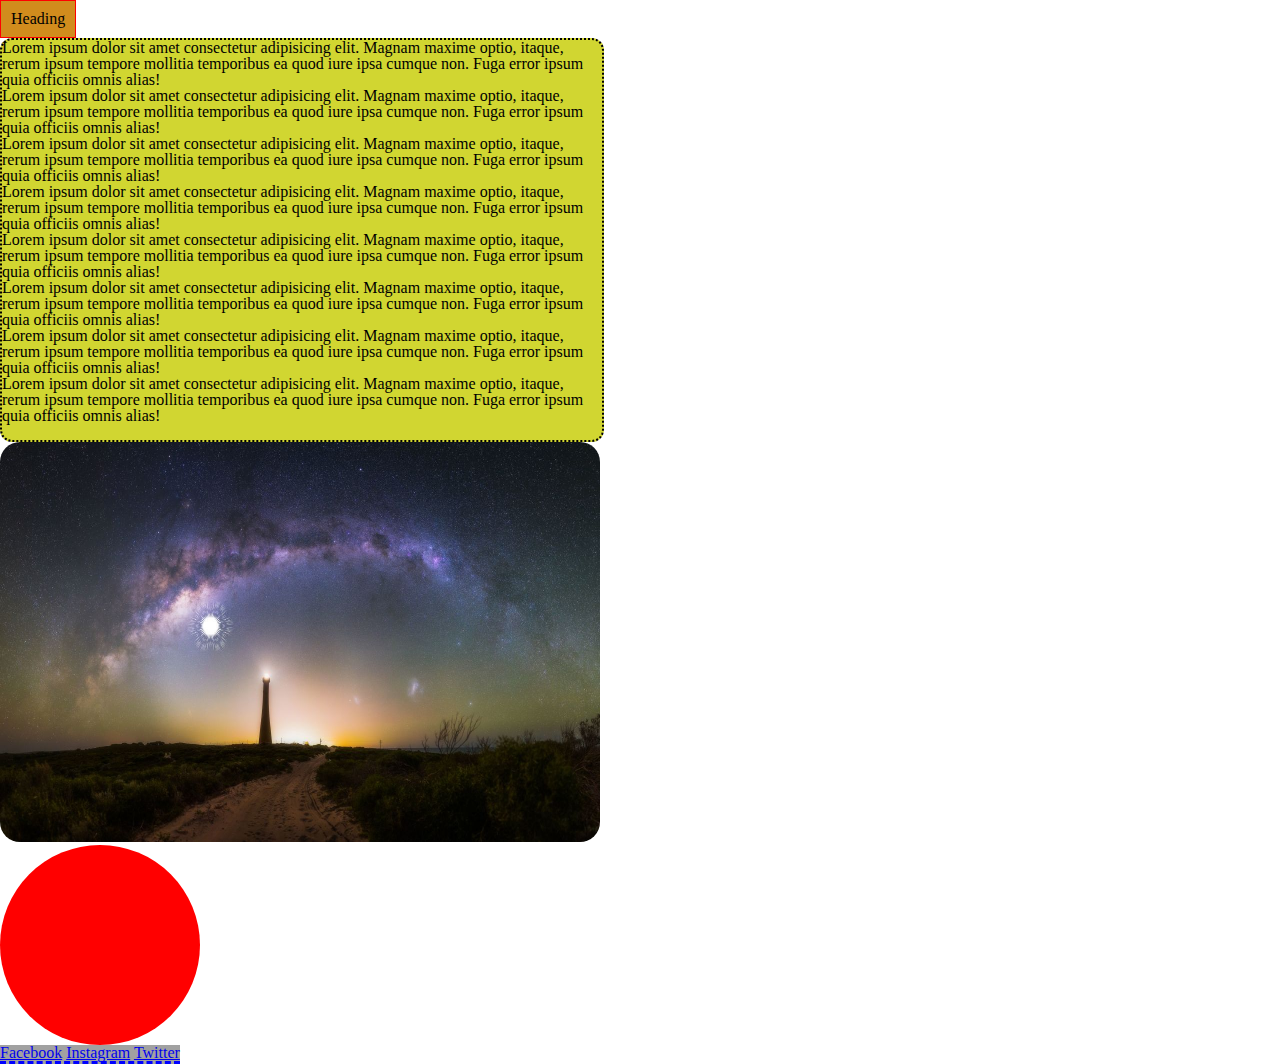
==== block-BHaaap/index.html @ 6dc36198 "Box Model assignment 1" ====
<!DOCTYPE html>
<html lang="en">
<head>
    <meta charset="UTF-8">
    <meta name="viewport" content="width=device-width, initial-scale=1.0">
    <title>box model</title>
    <link rel="stylesheet" href="assets/stylesheet/style.css">
</head>
<body>
    <header class="head">
        <h1>Heading</h1>
    </header>
    <article class="para">
        <p>Lorem ipsum dolor sit amet consectetur adipisicing elit. Magnam maxime optio, itaque, rerum ipsum tempore mollitia temporibus ea quod iure ipsa cumque non. Fuga error ipsum quia officiis omnis alias!</p>
        <p>Lorem ipsum dolor sit amet consectetur adipisicing elit. Magnam maxime optio, itaque, rerum ipsum tempore mollitia temporibus ea quod iure ipsa cumque non. Fuga error ipsum quia officiis omnis alias!</p>
        <p>Lorem ipsum dolor sit amet consectetur adipisicing elit. Magnam maxime optio, itaque, rerum ipsum tempore mollitia temporibus ea quod iure ipsa cumque non. Fuga error ipsum quia officiis omnis alias!</p>
        <p>Lorem ipsum dolor sit amet consectetur adipisicing elit. Magnam maxime optio, itaque, rerum ipsum tempore mollitia temporibus ea quod iure ipsa cumque non. Fuga error ipsum quia officiis omnis alias!</p>
        <p>Lorem ipsum dolor sit amet consectetur adipisicing elit. Magnam maxime optio, itaque, rerum ipsum tempore mollitia temporibus ea quod iure ipsa cumque non. Fuga error ipsum quia officiis omnis alias!</p>
        <p>Lorem ipsum dolor sit amet consectetur adipisicing elit. Magnam maxime optio, itaque, rerum ipsum tempore mollitia temporibus ea quod iure ipsa cumque non. Fuga error ipsum quia officiis omnis alias!</p>
        <p>Lorem ipsum dolor sit amet consectetur adipisicing elit. Magnam maxime optio, itaque, rerum ipsum tempore mollitia temporibus ea quod iure ipsa cumque non. Fuga error ipsum quia officiis omnis alias!</p>
        <p>Lorem ipsum dolor sit amet consectetur adipisicing elit. Magnam maxime optio, itaque, rerum ipsum tempore mollitia temporibus ea quod iure ipsa cumque non. Fuga error ipsum quia officiis omnis alias!</p>
    </article>
        <img class="image" src="assets/media/image1.jpg" alt="image1">
        <div class="circle"></div>
    <footer class="foot">
        <nav>
            <a href="#">Facebook</a>
            <a href="#">Instagram</a>
            <a href="#">Twitter</a>
        </nav>
    </footer>
</body>
</html>
---- block-BHaaap/assets/stylesheet/style.css ----
/* http://meyerweb.com/eric/tools/css/reset/ 
   v2.0 | 20110126
   License: none (public domain)
*/

html, body, div, span, applet, object, iframe,
h1, h2, h3, h4, h5, h6, p, blockquote, pre,
a, abbr, acronym, address, big, cite, code,
del, dfn, em, img, ins, kbd, q, s, samp,
small, strike, strong, sub, sup, tt, var,
b, u, i, center,
dl, dt, dd, ol, ul, li,
fieldset, form, label, legend,
table, caption, tbody, tfoot, thead, tr, th, td,
article, aside, canvas, details, embed, 
figure, figcaption, footer, header, hgroup, 
menu, nav, output, ruby, section, summary,
time, mark, audio, video {
	margin: 0;
	padding: 0;
	border: 0;
	font-size: 100%;
	font: inherit;
	vertical-align: baseline;
}
/* HTML5 display-role reset for older browsers */
article, aside, details, figcaption, figure, 
footer, header, hgroup, menu, nav, section {
	display: block;
}
body {
	line-height: 1;
}
ol, ul {
	list-style: none;
}
blockquote, q {
	quotes: none;
}
blockquote:before, blockquote:after,
q:before, q:after {
	content: '';
	content: none;
}
table {
	border-collapse: collapse;
	border-spacing: 0;
}
.head{
    background-color:  #D18C1D;
    display: inline-block;
    border: 1px solid red; 
    padding: 10px;
}
.para{
    background-color: #D1D631;
    width: 600px;
    height: 400px;
    border: 2px dotted black;
    border-radius: 12px;
}
.foot{
    background-color: #A1A1A1;
    display: inline-block;
    border-bottom: 3px dashed blue;
}
.image{
    width: 600px;
    height: 400px;
    border-radius: 20px;
}
.circle{
    background-color: red;
    width: 200px;
    height: 200px;
    border-radius: 50%;
}
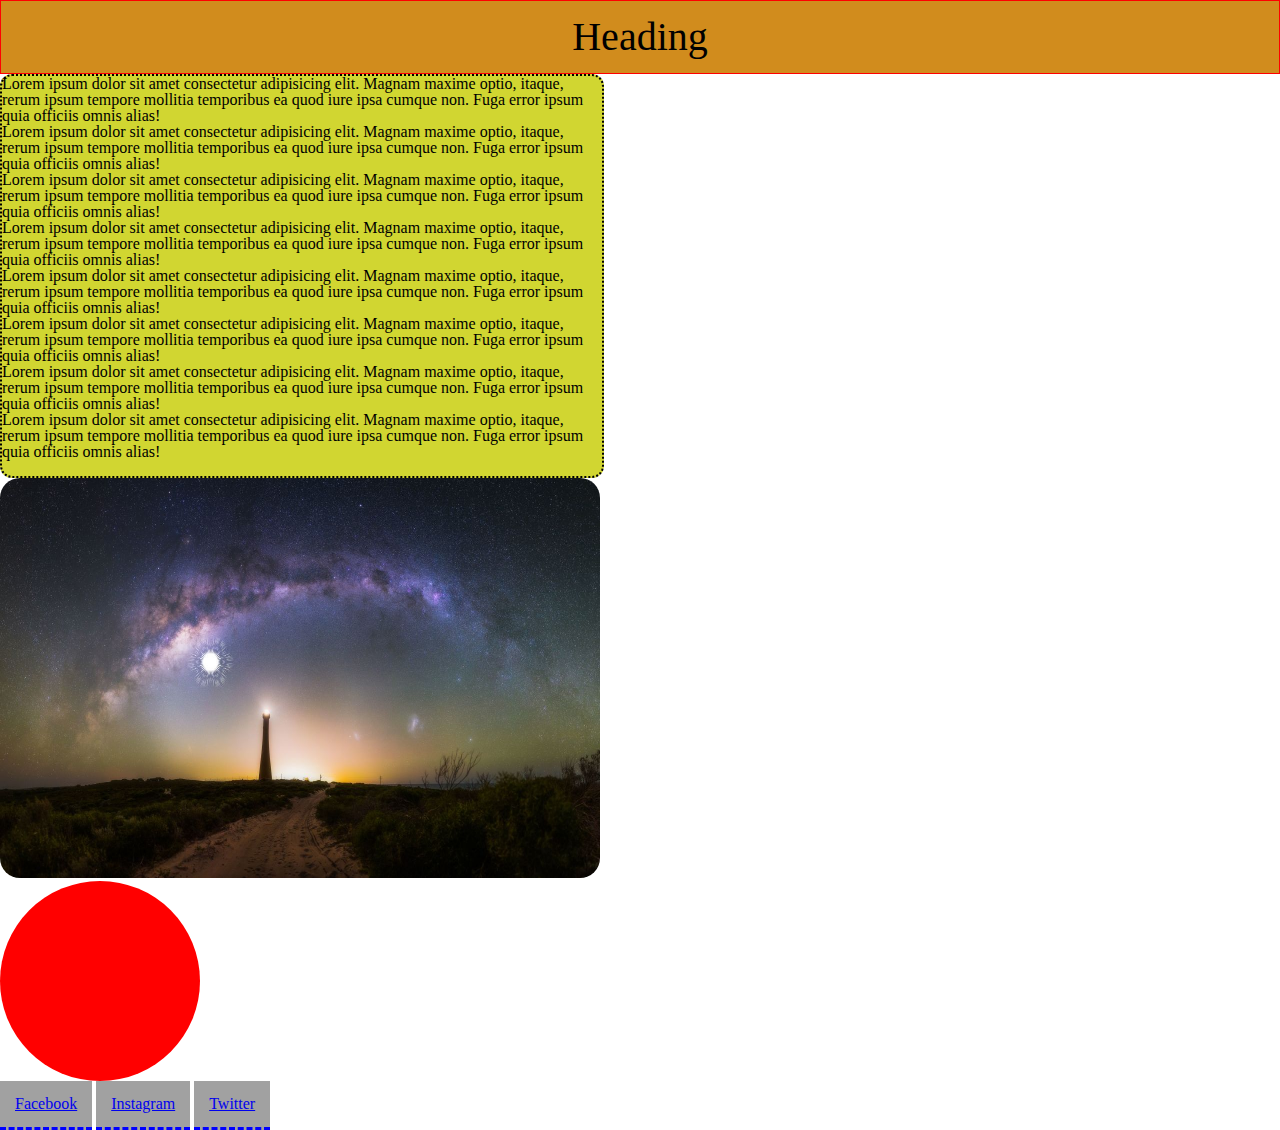
==== commit 96f4c60a: "updates" ====
--- a/block-BHaaap/index.html
+++ b/block-BHaaap/index.html
@@ -10,19 +10,23 @@
     <header class="head">
         <h1>Heading</h1>
     </header>
-    <article class="para">
-        <p>Lorem ipsum dolor sit amet consectetur adipisicing elit. Magnam maxime optio, itaque, rerum ipsum tempore mollitia temporibus ea quod iure ipsa cumque non. Fuga error ipsum quia officiis omnis alias!</p>
-        <p>Lorem ipsum dolor sit amet consectetur adipisicing elit. Magnam maxime optio, itaque, rerum ipsum tempore mollitia temporibus ea quod iure ipsa cumque non. Fuga error ipsum quia officiis omnis alias!</p>
-        <p>Lorem ipsum dolor sit amet consectetur adipisicing elit. Magnam maxime optio, itaque, rerum ipsum tempore mollitia temporibus ea quod iure ipsa cumque non. Fuga error ipsum quia officiis omnis alias!</p>
-        <p>Lorem ipsum dolor sit amet consectetur adipisicing elit. Magnam maxime optio, itaque, rerum ipsum tempore mollitia temporibus ea quod iure ipsa cumque non. Fuga error ipsum quia officiis omnis alias!</p>
-        <p>Lorem ipsum dolor sit amet consectetur adipisicing elit. Magnam maxime optio, itaque, rerum ipsum tempore mollitia temporibus ea quod iure ipsa cumque non. Fuga error ipsum quia officiis omnis alias!</p>
-        <p>Lorem ipsum dolor sit amet consectetur adipisicing elit. Magnam maxime optio, itaque, rerum ipsum tempore mollitia temporibus ea quod iure ipsa cumque non. Fuga error ipsum quia officiis omnis alias!</p>
-        <p>Lorem ipsum dolor sit amet consectetur adipisicing elit. Magnam maxime optio, itaque, rerum ipsum tempore mollitia temporibus ea quod iure ipsa cumque non. Fuga error ipsum quia officiis omnis alias!</p>
-        <p>Lorem ipsum dolor sit amet consectetur adipisicing elit. Magnam maxime optio, itaque, rerum ipsum tempore mollitia temporibus ea quod iure ipsa cumque non. Fuga error ipsum quia officiis omnis alias!</p>
-    </article>
-        <img class="image" src="assets/media/image1.jpg" alt="image1">
-        <div class="circle"></div>
-    <footer class="foot">
+    <main>
+        <section class="para">
+            <p>Lorem ipsum dolor sit amet consectetur adipisicing elit. Magnam maxime optio, itaque, rerum ipsum tempore mollitia temporibus ea quod iure ipsa cumque non. Fuga error ipsum quia officiis omnis alias!</p>
+            <p>Lorem ipsum dolor sit amet consectetur adipisicing elit. Magnam maxime optio, itaque, rerum ipsum tempore mollitia temporibus ea quod iure ipsa cumque non. Fuga error ipsum quia officiis omnis alias!</p>
+            <p>Lorem ipsum dolor sit amet consectetur adipisicing elit. Magnam maxime optio, itaque, rerum ipsum tempore mollitia temporibus ea quod iure ipsa cumque non. Fuga error ipsum quia officiis omnis alias!</p>
+            <p>Lorem ipsum dolor sit amet consectetur adipisicing elit. Magnam maxime optio, itaque, rerum ipsum tempore mollitia temporibus ea quod iure ipsa cumque non. Fuga error ipsum quia officiis omnis alias!</p>
+            <p>Lorem ipsum dolor sit amet consectetur adipisicing elit. Magnam maxime optio, itaque, rerum ipsum tempore mollitia temporibus ea quod iure ipsa cumque non. Fuga error ipsum quia officiis omnis alias!</p>
+            <p>Lorem ipsum dolor sit amet consectetur adipisicing elit. Magnam maxime optio, itaque, rerum ipsum tempore mollitia temporibus ea quod iure ipsa cumque non. Fuga error ipsum quia officiis omnis alias!</p>
+            <p>Lorem ipsum dolor sit amet consectetur adipisicing elit. Magnam maxime optio, itaque, rerum ipsum tempore mollitia temporibus ea quod iure ipsa cumque non. Fuga error ipsum quia officiis omnis alias!</p>
+            <p>Lorem ipsum dolor sit amet consectetur adipisicing elit. Magnam maxime optio, itaque, rerum ipsum tempore mollitia temporibus ea quod iure ipsa cumque non. Fuga error ipsum quia officiis omnis alias!</p>
+        </section>
+        <section>
+            <img class="image" src="assets/media/image1.jpg" alt="image1">
+            <div class="circle"></div>
+        </section>
+    </main>
+    <footer>
         <nav>
             <a href="#">Facebook</a>
             <a href="#">Instagram</a>
--- a/block-BHaaap/assets/stylesheet/style.css
+++ b/block-BHaaap/assets/stylesheet/style.css
@@ -48,9 +48,10 @@
 }
 .head{
     background-color:  #D18C1D;
-    display: inline-block;
     border: 1px solid red; 
-    padding: 10px;
+    padding: 16px;
+    font-size: 40px;
+    text-align: center;
 }
 .para{
     background-color: #D1D631;
@@ -58,11 +59,6 @@
     height: 400px;
     border: 2px dotted black;
     border-radius: 12px;
-}
-.foot{
-    background-color: #A1A1A1;
-    display: inline-block;
-    border-bottom: 3px dashed blue;
 }
 .image{
     width: 600px;
@@ -74,4 +70,10 @@
     width: 200px;
     height: 200px;
     border-radius: 50%;
+}
+a{
+    background-color: #A1A1A1;
+    border-bottom: 3px dashed blue;
+    padding: 15px;
+    display: inline-block;
 }